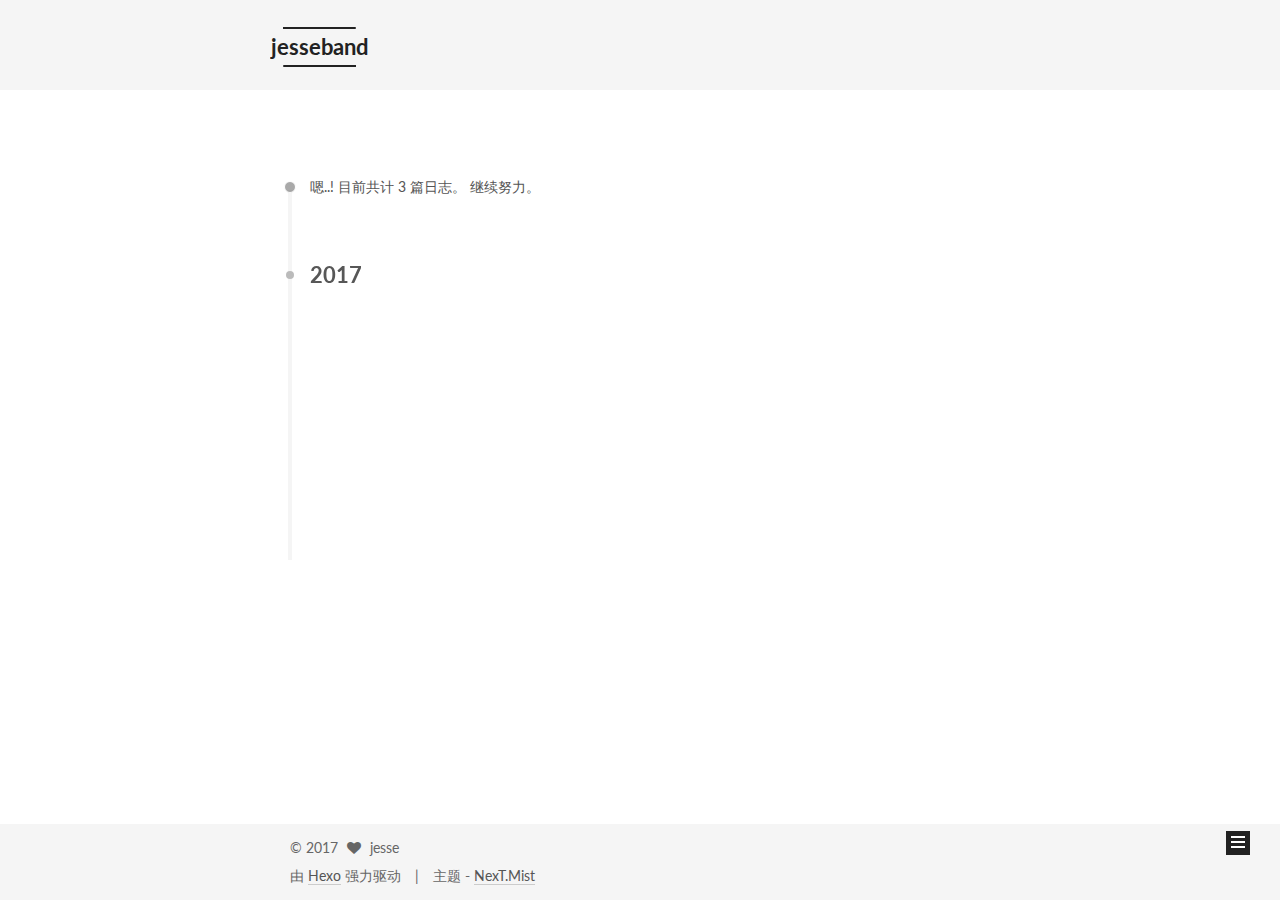
==== archives/index.html @ 7ae034bd "Site updated: 2017-05-15 15:50:14" ====
<!doctype html>



  


<html class="theme-next mist use-motion" lang="zh-Hans">
<head>
  <meta charset="UTF-8"/>
<meta http-equiv="X-UA-Compatible" content="IE=edge" />
<meta name="viewport" content="width=device-width, initial-scale=1, maximum-scale=1"/>



<meta http-equiv="Cache-Control" content="no-transform" />
<meta http-equiv="Cache-Control" content="no-siteapp" />















  
  
  <link href="/lib/fancybox/source/jquery.fancybox.css?v=2.1.5" rel="stylesheet" type="text/css" />




  
  
  
  

  
    
    
  

  

  

  

  

  
    
    
    <link href="//fonts.googleapis.com/css?family=Lato:300,300italic,400,400italic,700,700italic&subset=latin,latin-ext" rel="stylesheet" type="text/css">
  






<link href="/lib/font-awesome/css/font-awesome.min.css?v=4.6.2" rel="stylesheet" type="text/css" />

<link href="/css/main.css?v=5.1.0" rel="stylesheet" type="text/css" />


  <meta name="keywords" content="Hexo, NexT" />








  <link rel="shortcut icon" type="image/x-icon" href="/favicon.ico?v=5.1.0" />






<meta name="description" content="拥抱变化，come on!">
<meta property="og:type" content="website">
<meta property="og:title" content="jesseband">
<meta property="og:url" content="http://yoursite.com/archives/index.html">
<meta property="og:site_name" content="jesseband">
<meta property="og:description" content="拥抱变化，come on!">
<meta name="twitter:card" content="summary">
<meta name="twitter:title" content="jesseband">
<meta name="twitter:description" content="拥抱变化，come on!">



<script type="text/javascript" id="hexo.configurations">
  var NexT = window.NexT || {};
  var CONFIG = {
    root: '/',
    scheme: 'Mist',
    sidebar: {"position":"left","display":"post","offset":12,"offset_float":0,"b2t":false,"scrollpercent":false},
    fancybox: true,
    motion: true,
    duoshuo: {
      userId: '0',
      author: '博主'
    },
    algolia: {
      applicationID: '',
      apiKey: '',
      indexName: '',
      hits: {"per_page":10},
      labels: {"input_placeholder":"Search for Posts","hits_empty":"We didn't find any results for the search: ${query}","hits_stats":"${hits} results found in ${time} ms"}
    }
  };
</script>



  <link rel="canonical" href="http://yoursite.com/archives/"/>





  <title> 归档 | jesseband </title>
</head>

<body itemscope itemtype="http://schema.org/WebPage" lang="zh-Hans">

  














  
  
    
  

  <div class="container sidebar-position-left  page-archive  ">
    <div class="headband"></div>

    <header id="header" class="header" itemscope itemtype="http://schema.org/WPHeader">
      <div class="header-inner"><div class="site-brand-wrapper">
  <div class="site-meta ">
    

    <div class="custom-logo-site-title">
      <a href="/"  class="brand" rel="start">
        <span class="logo-line-before"><i></i></span>
        <span class="site-title">jesseband</span>
        <span class="logo-line-after"><i></i></span>
      </a>
    </div>
      
        <p class="site-subtitle">it is a blog home</p>
      
  </div>

  <div class="site-nav-toggle">
    <button>
      <span class="btn-bar"></span>
      <span class="btn-bar"></span>
      <span class="btn-bar"></span>
    </button>
  </div>
</div>

<nav class="site-nav">
  

  
    <ul id="menu" class="menu">
      
        
        <li class="menu-item menu-item-home">
          <a href="/" rel="section">
            
              <i class="menu-item-icon fa fa-fw fa-home"></i> <br />
            
            首页
          </a>
        </li>
      
        
        <li class="menu-item menu-item-archives">
          <a href="/archives" rel="section">
            
              <i class="menu-item-icon fa fa-fw fa-archive"></i> <br />
            
            归档
          </a>
        </li>
      
        
        <li class="menu-item menu-item-tags">
          <a href="/tags" rel="section">
            
              <i class="menu-item-icon fa fa-fw fa-tags"></i> <br />
            
            标签
          </a>
        </li>
      

      
    </ul>
  

  
</nav>



 </div>
    </header>

    <main id="main" class="main">
      <div class="main-inner">
        <div class="content-wrap">
          <div id="content" class="content">
            

  <section id="posts" class="posts-collapse">
    <span class="archive-move-on"></span>

    <span class="archive-page-counter">
      
      
      
        
      
      嗯..! 目前共计 3 篇日志。 继续努力。
    </span>

    

      
      
      

      
        
        <div class="collection-title">
          <h2 class="archive-year motion-element" id="archive-year-2017">2017</h2>
        </div>
      
      

      

  <article class="post post-type-normal" itemscope itemtype="http://schema.org/Article">
    <header class="post-header">

      <h1 class="post-title">
        
            <a class="post-title-link" href="/2017/05/11/文章标题/" itemprop="url">
              
                <span itemprop="name">文章标题</span>
              
            </a>
        
      </h1>

      <div class="post-meta">
        <time class="post-time" itemprop="dateCreated"
              datetime="2017-05-11T10:05:20+08:00"
              content="2017-05-11" >
          05-11
        </time>
      </div>

    </header>
  </article>



    

      
      
      

      
      

      

  <article class="post post-type-normal" itemscope itemtype="http://schema.org/Article">
    <header class="post-header">

      <h1 class="post-title">
        
            <a class="post-title-link" href="/2017/05/11/first/" itemprop="url">
              
                <span itemprop="name">first</span>
              
            </a>
        
      </h1>

      <div class="post-meta">
        <time class="post-time" itemprop="dateCreated"
              datetime="2017-05-11T10:01:49+08:00"
              content="2017-05-11" >
          05-11
        </time>
      </div>

    </header>
  </article>



    

      
      
      

      
      

      

  <article class="post post-type-normal" itemscope itemtype="http://schema.org/Article">
    <header class="post-header">

      <h1 class="post-title">
        
            <a class="post-title-link" href="/2017/05/11/hello-world/" itemprop="url">
              
                <span itemprop="name">Hello World</span>
              
            </a>
        
      </h1>

      <div class="post-meta">
        <time class="post-time" itemprop="dateCreated"
              datetime="2017-05-11T09:54:51+08:00"
              content="2017-05-11" >
          05-11
        </time>
      </div>

    </header>
  </article>



    

  </section>

  



          </div>
          


          

        </div>
        
          
  
  <div class="sidebar-toggle">
    <div class="sidebar-toggle-line-wrap">
      <span class="sidebar-toggle-line sidebar-toggle-line-first"></span>
      <span class="sidebar-toggle-line sidebar-toggle-line-middle"></span>
      <span class="sidebar-toggle-line sidebar-toggle-line-last"></span>
    </div>
  </div>

  <aside id="sidebar" class="sidebar">
    <div class="sidebar-inner">

      

      

      <section class="site-overview sidebar-panel sidebar-panel-active">
        <div class="site-author motion-element" itemprop="author" itemscope itemtype="http://schema.org/Person">
          <img class="site-author-image" itemprop="image"
               src="/images/avatar.gif"
               alt="jesse" />
          <p class="site-author-name" itemprop="name">jesse</p>
           
              <p class="site-description motion-element" itemprop="description">拥抱变化，come on!</p>
          
        </div>
        <nav class="site-state motion-element">

          
            <div class="site-state-item site-state-posts">
              <a href="/archives">
                <span class="site-state-item-count">3</span>
                <span class="site-state-item-name">日志</span>
              </a>
            </div>
          

          

          

        </nav>

        

        <div class="links-of-author motion-element">
          
        </div>

        
        

        
        

        


      </section>

      

      

    </div>
  </aside>


        
      </div>
    </main>

    <footer id="footer" class="footer">
      <div class="footer-inner">
        <div class="copyright" >
  
  &copy; 
  <span itemprop="copyrightYear">2017</span>
  <span class="with-love">
    <i class="fa fa-heart"></i>
  </span>
  <span class="author" itemprop="copyrightHolder">jesse</span>
</div>


<div class="powered-by">
  由 <a class="theme-link" href="https://hexo.io">Hexo</a> 强力驱动
</div>

<div class="theme-info">
  主题 -
  <a class="theme-link" href="https://github.com/iissnan/hexo-theme-next">
    NexT.Mist
  </a>
</div>


        

        
      </div>
    </footer>

    
      <div class="back-to-top">
        <i class="fa fa-arrow-up"></i>
        
      </div>
    

  </div>

  

<script type="text/javascript">
  if (Object.prototype.toString.call(window.Promise) !== '[object Function]') {
    window.Promise = null;
  }
</script>









  






  
  <script type="text/javascript" src="/lib/jquery/index.js?v=2.1.3"></script>

  
  <script type="text/javascript" src="/lib/fastclick/lib/fastclick.min.js?v=1.0.6"></script>

  
  <script type="text/javascript" src="/lib/jquery_lazyload/jquery.lazyload.js?v=1.9.7"></script>

  
  <script type="text/javascript" src="/lib/velocity/velocity.min.js?v=1.2.1"></script>

  
  <script type="text/javascript" src="/lib/velocity/velocity.ui.min.js?v=1.2.1"></script>

  
  <script type="text/javascript" src="/lib/fancybox/source/jquery.fancybox.pack.js?v=2.1.5"></script>


  


  <script type="text/javascript" src="/js/src/utils.js?v=5.1.0"></script>

  <script type="text/javascript" src="/js/src/motion.js?v=5.1.0"></script>



  
  

  
  
    <script type="text/javascript" id="motion.page.archive">
      $('.archive-year').velocity('transition.slideLeftIn');
    </script>
  


  


  <script type="text/javascript" src="/js/src/bootstrap.js?v=5.1.0"></script>



  


  




	





  





  





  






  





  

  

  

  

</body>
</html>
---- css/main.css ----
/* normalize.css v3.0.2 | MIT License | git.io/normalize */
html {
  font-family: sans-serif; /* 1 */
  -ms-text-size-adjust: 100%; /* 2 */
  -webkit-text-size-adjust: 100%; /* 2 */
}
body {
  margin: 0;
}
article,
aside,
details,
figcaption,
figure,
footer,
header,
hgroup,
main,
menu,
nav,
section,
summary {
  display: block;
}
audio,
canvas,
progress,
video {
  display: inline-block; /* 1 */
  vertical-align: baseline; /* 2 */
}
audio:not([controls]) {
  display: none;
  height: 0;
}
[hidden],
template {
  display: none;
}
a {
  background-color: transparent;
}
a:active,
a:hover {
  outline: 0;
}
abbr[title] {
  border-bottom: 1px dotted;
}
b,
strong {
  font-weight: bold;
}
dfn {
  font-style: italic;
}
h1 {
  font-size: 2em;
  margin: 0.67em 0;
}
mark {
  background: #ff0;
  color: #000;
}
small {
  font-size: 80%;
}
sub,
sup {
  font-size: 75%;
  line-height: 0;
  position: relative;
  vertical-align: baseline;
}
sup {
  top: -0.5em;
}
sub {
  bottom: -0.25em;
}
img {
  border: 0;
}
svg:not(:root) {
  overflow: hidden;
}
figure {
  margin: 1em 40px;
}
hr {
  -moz-box-sizing: content-box;
  box-sizing: content-box;
  height: 0;
}
pre {
  overflow: auto;
}
code,
kbd,
pre,
samp {
  font-family: monospace, monospace;
  font-size: 1em;
}
button,
input,
optgroup,
select,
textarea {
  color: inherit; /* 1 */
  font: inherit; /* 2 */
  margin: 0; /* 3 */
}
button {
  overflow: visible;
}
button,
select {
  text-transform: none;
}
button,
html input[type="button"],
input[type="reset"],
input[type="submit"] {
  -webkit-appearance: button; /* 2 */
  cursor: pointer; /* 3 */
}
button[disabled],
html input[disabled] {
  cursor: default;
}
button::-moz-focus-inner,
input::-moz-focus-inner {
  border: 0;
  padding: 0;
}
input {
  line-height: normal;
}
input[type="checkbox"],
input[type="radio"] {
  box-sizing: border-box; /* 1 */
  padding: 0; /* 2 */
}
input[type="number"]::-webkit-inner-spin-button,
input[type="number"]::-webkit-outer-spin-button {
  height: auto;
}
input[type="search"] {
  -webkit-appearance: textfield; /* 1 */
  -moz-box-sizing: content-box;
  -webkit-box-sizing: content-box; /* 2 */
  box-sizing: content-box;
}
input[type="search"]::-webkit-search-cancel-button,
input[type="search"]::-webkit-search-decoration {
  -webkit-appearance: none;
}
fieldset {
  border: 1px solid #c0c0c0;
  margin: 0 2px;
  padding: 0.35em 0.625em 0.75em;
}
legend {
  border: 0; /* 1 */
  padding: 0; /* 2 */
}
textarea {
  overflow: auto;
}
optgroup {
  font-weight: bold;
}
table {
  border-collapse: collapse;
  border-spacing: 0;
}
td,
th {
  padding: 0;
}
::selection {
  background: #262a30;
  color: #fff;
}
body {
  position: relative;
  font-family: 'Lato', "PingFang SC", "Microsoft YaHei", sans-serif;
  font-size: 14px;
  line-height: 2;
  color: #555;
  background: #fff;
}
@media (max-width: 767px) {
  body {
    padding-right: 0 !important;
  }
}
@media (min-width: 768px) and (max-width: 991px) {
  body {
    padding-right: 0 !important;
  }
}
@media (min-width: 1600px) {
  body {
    font-size: 16px;
  }
}
h1,
h2,
h3,
h4,
h5,
h6 {
  margin: 0;
  padding: 0;
  font-weight: bold;
  line-height: 1.5;
  font-family: 'Lato', "PingFang SC", "Microsoft YaHei", sans-serif;
}
h2,
h3,
h4,
h5,
h6 {
  margin: 20px 0 15px;
}
h1 {
  font-size: 24px;
}
@media (max-width: 767px) {
  h1 {
    font-size: 20px;
  }
}
h2 {
  font-size: 22px;
}
@media (max-width: 767px) {
  h2 {
    font-size: 18px;
  }
}
h3 {
  font-size: 20px;
}
@media (max-width: 767px) {
  h3 {
    font-size: 16px;
  }
}
h4 {
  font-size: 18px;
}
@media (max-width: 767px) {
  h4 {
    font-size: 14px;
  }
}
h5 {
  font-size: 16px;
}
@media (max-width: 767px) {
  h5 {
    font-size: 12px;
  }
}
h6 {
  font-size: 14px;
}
@media (max-width: 767px) {
  h6 {
    font-size: 10px;
  }
}
p {
  margin: 0 0 25px 0;
}
a {
  color: #555;
  text-decoration: none;
  border-bottom: 1px solid #999;
  word-wrap: break-word;
}
a:hover {
  color: #222;
  border-bottom-color: #222;
}
blockquote {
  margin: 0;
  padding: 0;
}
img {
  display: block;
  margin: auto;
  max-width: 100%;
  height: auto;
}
hr {
  margin: 40px 0;
  height: 3px;
  border: none;
  background-color: #ddd;
  background-image: repeating-linear-gradient(-45deg, #fff, #fff 4px, transparent 4px, transparent 8px);
}
blockquote {
  padding: 0 15px;
  color: #666;
  border-left: 4px solid #ddd;
}
blockquote cite::before {
  content: "-";
  padding: 0 5px;
}
dt {
  font-weight: 700;
}
dd {
  margin: 0;
  padding: 0;
}
.text-left {
  text-align: left;
}
.text-center {
  text-align: center;
}
.text-right {
  text-align: right;
}
.text-justify {
  text-align: justify;
}
.text-nowrap {
  white-space: nowrap;
}
.text-lowercase {
  text-transform: lowercase;
}
.text-uppercase {
  text-transform: uppercase;
}
.text-capitalize {
  text-transform: capitalize;
}
.center-block {
  display: block;
  margin-left: auto;
  margin-right: auto;
}
.clearfix:before,
.clearfix:after {
  content: " ";
  display: table;
}
.clearfix:after {
  clear: both;
}
.pullquote {
  width: 45%;
}
.pullquote.left {
  float: left;
  margin-left: 5px;
  margin-right: 10px;
}
.pullquote.right {
  float: right;
  margin-left: 10px;
  margin-right: 5px;
}
.affix.affix.affix {
  position: fixed;
}
.translation {
  margin-top: -20px;
  font-size: 14px;
  color: #999;
}
.scrollbar-measure {
  width: 100px;
  height: 100px;
  overflow: scroll;
  position: absolute;
  top: -9999px;
}
.use-motion .motion-element {
  opacity: 0;
}
table {
  margin: 20px 0;
  width: 100%;
  border-collapse: collapse;
  border-spacing: 0;
  border: 1px solid #ddd;
  font-size: 14px;
  table-layout: fixed;
  word-wrap: break-all;
}
table>tbody>tr:nth-of-type(odd) {
  background-color: #f9f9f9;
}
table>tbody>tr:hover {
  background-color: #f5f5f5;
}
caption,
th,
td {
  padding: 8px;
  text-align: left;
  vertical-align: middle;
  font-weight: normal;
}
th,
td {
  border-bottom: 3px solid #ddd;
  border-right: 1px solid #eee;
}
th {
  padding-bottom: 10px;
  font-weight: 700;
}
td {
  border-bottom-width: 1px;
}
html,
body {
  height: 100%;
}
.container {
  position: relative;
  min-height: 100%;
}
.header-inner {
  margin: 0 auto;
  padding: 100px 0 70px;
  width: 700px;
}
@media (min-width: 1600px) {
  .container .header-inner {
    width: 900px;
  }
}
.main {
  padding-bottom: 150px;
}
.main-inner {
  margin: 0 auto;
  width: 700px;
}
@media (min-width: 1600px) {
  .container .main-inner {
    width: 900px;
  }
}
.footer {
  position: absolute;
  left: 0;
  bottom: 0;
  width: 100%;
  min-height: 50px;
}
.footer-inner {
  box-sizing: border-box;
  margin: 20px auto;
  width: 700px;
}
@media (min-width: 1600px) {
  .container .footer-inner {
    width: 900px;
  }
}
pre,
.highlight {
  overflow: auto;
  margin: 20px 0;
  padding: 0;
  font-size: 13px;
  color: #4d4d4c;
  background: #f7f7f7;
  line-height: 1.6;
}
pre,
code {
  font-family: consolas, Menlo, "PingFang SC", "Microsoft YaHei", monospace;
}
code {
  padding: 2px 4px;
  word-wrap: break-word;
  color: #555;
  background: #eee;
  border-radius: 3px;
  font-size: 13px;
}
pre code {
  padding: 0;
  color: #4d4d4c;
  background: none;
  text-shadow: none;
}
.highlight {
  border-radius: 1px;
}
.highlight pre {
  border: none;
  margin: 0;
  padding: 10px 0;
}
.highlight table {
  margin: 0;
  width: auto;
  border: none;
}
.highlight td {
  border: none;
  padding: 0;
}
.highlight figcaption {
  font-size: 1em;
  color: #4d4d4c;
  line-height: 1em;
  margin-bottom: 1em;
}
.highlight figcaption:before,
.highlight figcaption:after {
  content: " ";
  display: table;
}
.highlight figcaption:after {
  clear: both;
}
.highlight figcaption a {
  float: right;
  color: #4d4d4c;
}
.highlight figcaption a:hover {
  border-bottom-color: #4d4d4c;
}
.highlight .gutter pre {
  padding-left: 10px;
  padding-right: 10px;
  color: #869194;
  text-align: right;
  background-color: #eff2f3;
}
.highlight .code pre {
  padding-left: 10px;
  padding-right: 10px;
  background-color: #f7f7f7;
}
.highlight .line {
  height: 20px;
}
.gutter {
  -webkit-user-select: none;
  -moz-user-select: none;
  -ms-user-select: none;
  user-select: none;
}
.gist table {
  width: auto;
}
.gist table td {
  border: none;
}
pre .deletion {
  background: #fdd;
}
pre .addition {
  background: #dfd;
}
pre .meta {
  color: #8959a8;
}
pre .comment {
  color: #8e908c;
}
pre .variable,
pre .attribute,
pre .tag,
pre .regexp,
pre .ruby .constant,
pre .xml .tag .title,
pre .xml .pi,
pre .xml .doctype,
pre .html .doctype,
pre .css .id,
pre .css .class,
pre .css .pseudo {
  color: #c82829;
}
pre .number,
pre .preprocessor,
pre .built_in,
pre .literal,
pre .params,
pre .constant,
pre .command {
  color: #f5871f;
}
pre .ruby .class .title,
pre .css .rules .attribute,
pre .string,
pre .value,
pre .inheritance,
pre .header,
pre .ruby .symbol,
pre .xml .cdata,
pre .special,
pre .number,
pre .formula {
  color: #718c00;
}
pre .title,
pre .css .hexcolor {
  color: #3e999f;
}
pre .function,
pre .python .decorator,
pre .python .title,
pre .ruby .function .title,
pre .ruby .title .keyword,
pre .perl .sub,
pre .javascript .title,
pre .coffeescript .title {
  color: #4271ae;
}
pre .keyword,
pre .javascript .function {
  color: #8959a8;
}
.full-image.full-image.full-image {
  border: none;
  max-width: 100%;
  width: auto;
  margin: 20px auto;
}
@media (min-width: 992px) {
  .full-image.full-image.full-image {
    max-width: none;
    width: 110%;
    margin: 25px -5%;
  }
}
.blockquote-center,
.page-home .post-type-quote blockquote,
.page-post-detail .post-type-quote blockquote {
  position: relative;
  margin: 40px 0;
  padding: 0;
  border-left: none;
  text-align: center;
}
.blockquote-center::before,
.page-home .post-type-quote blockquote::before,
.page-post-detail .post-type-quote blockquote::before,
.blockquote-center::after,
.page-home .post-type-quote blockquote::after,
.page-post-detail .post-type-quote blockquote::after {
  position: absolute;
  content: ' ';
  display: block;
  width: 100%;
  height: 24px;
  opacity: 0.2;
  background-repeat: no-repeat;
  background-position: 0 -6px;
  background-size: 22px 22px;
}
.blockquote-center::before,
.page-home .post-type-quote blockquote::before,
.page-post-detail .post-type-quote blockquote::before {
  top: -20px;
  background-image: url("../images/quote-l.svg");
  border-top: 1px solid #ccc;
}
.blockquote-center::after,
.page-home .post-type-quote blockquote::after,
.page-post-detail .post-type-quote blockquote::after {
  bottom: -20px;
  background-image: url("../images/quote-r.svg");
  border-bottom: 1px solid #ccc;
  background-position: 100% 8px;
}
.blockquote-center p,
.page-home .post-type-quote blockquote p,
.page-post-detail .post-type-quote blockquote p,
.blockquote-center div,
.page-home .post-type-quote blockquote div,
.page-post-detail .post-type-quote blockquote div {
  text-align: center;
}
.post .post-body .group-picture img {
  box-sizing: border-box;
  padding: 0 3px;
  border: none;
}
.post .group-picture-row {
  overflow: hidden;
  margin-top: 6px;
}
.post .group-picture-row:first-child {
  margin-top: 0;
}
.post .group-picture-column {
  float: left;
}
.page-post-detail .post-body .group-picture-column {
  float: none;
  margin-top: 10px;
  width: auto !important;
}
.page-post-detail .post-body .group-picture-column img {
  margin: 0 auto;
}
.page-archive .group-picture-container {
  overflow: hidden;
}
.page-archive .group-picture-row {
  float: left;
}
.page-archive .group-picture-row:first-child {
  margin-top: 6px;
}
.page-archive .group-picture-column {
  max-width: 150px;
  max-height: 150px;
}
.note {
  padding: 20px;
  margin: 20px 0;
  border: 1px solid #eee;
  border-left-width: 5px;
  border-radius: 3px;
}
.note h2,
.note h3,
.note h4,
.note h5,
.note h6 {
  margin-top: 0;
  margin-bottom: 5px;
}
.note p:last-child {
  margin-bottom: 0;
}
.note code {
  border-radius: 3px;
}
.note+.note {
  margin-top: -5px;
}
.default {
  border-left-color: #777;
}
.default h2,
.default h3,
.default h4,
.default h5,
.default h6 {
  color: #777;
}
.primary {
  border-left-color: #428bca;
}
.primary h2,
.primary h3,
.primary h4,
.primary h5,
.primary h6 {
  color: #428bca;
}
.success {
  border-left-color: #5cb85c;
}
.success h2,
.success h3,
.success h4,
.success h5,
.success h6 {
  color: #5cb85c;
}
.danger {
  border-left-color: #d9534f;
}
.danger h2,
.danger h3,
.danger h4,
.danger h5,
.danger h6 {
  color: #d9534f;
}
.warning {
  border-left-color: #f0ad4e;
}
.warning h2,
.warning h3,
.warning h4,
.warning h5,
.warning h6 {
  color: #f0ad4e;
}
.info {
  border-left-color: #5bc0de;
}
.info h2,
.info h3,
.info h4,
.info h5,
.info h6 {
  color: #5bc0de;
}
.btn {
  display: inline-block;
  padding: 0 20px;
  font-size: 14px;
  color: #fff;
  background: #222;
  border: 2px solid #222;
  text-decoration: none;
  border-radius: 0;
  transition-property: background-color;
  transition-duration: 0.2s;
  transition-timing-function: ease-in-out;
  transition-delay: 0s;
}
.btn:hover,
.post-button .btn:hover {
  border-color: #222;
  color: #222;
  background: #fff;
}
.btn-bar {
  display: block;
  width: 22px;
  height: 2px;
  background: #555;
  border-radius: 1px;
}
.btn-bar+.btn-bar {
  margin-top: 4px;
}
.pagination {
  margin: 120px 0 40px;
  text-align: center;
  border-top: 1px solid #eee;
}
.page-number-basic,
.pagination .prev,
.pagination .next,
.pagination .page-number,
.pagination .space {
  display: inline-block;
  position: relative;
  top: -1px;
  margin: 0 10px;
  padding: 0 10px;
  line-height: 30px;
}
@media (max-width: 767px) {
  .page-number-basic,
  .pagination .prev,
  .pagination .next,
  .pagination .page-number,
  .pagination .space {
    margin: 0 5px;
  }
}
.pagination .prev,
.pagination .next,
.pagination .page-number {
  border-bottom: 0;
  border-top: 1px solid #eee;
  transition-property: border-color;
  transition-duration: 0.2s;
  transition-timing-function: ease-in-out;
  transition-delay: 0s;
}
.pagination .prev:hover,
.pagination .next:hover,
.pagination .page-number:hover {
  border-top-color: #222;
}
.pagination .space {
  padding: 0;
  margin: 0;
}
.pagination .prev {
  margin-left: 0;
}
.pagination .next {
  margin-right: 0;
}
.pagination .page-number.current {
  color: #fff;
  background: #ccc;
  border-top-color: #ccc;
}
@media (max-width: 767px) {
  .pagination {
    border-top: none;
  }
  .pagination .prev,
  .pagination .next,
  .pagination .page-number {
    margin-bottom: 10px;
    border-top: 0;
    border-bottom: 1px solid #eee;
  }
  .pagination .prev:hover,
  .pagination .next:hover,
  .pagination .page-number:hover {
    border-bottom-color: #222;
  }
}
.comments {
  margin: 60px 20px 0;
}
.tag-cloud {
  text-align: center;
}
.tag-cloud a {
  display: inline-block;
  margin: 10px;
}
.back-to-top {
  box-sizing: border-box;
  position: fixed;
  bottom: -100px;
  right: 30px;
  z-index: 1050;
  padding: 0 6px;
  width: 24px;
  background: #222;
  font-size: 12px;
  opacity: 1;
  color: #fff;
  cursor: pointer;
  text-align: center;
  -webkit-transform: translateZ(0);
  transition-property: bottom;
  transition-duration: 0.2s;
  transition-timing-function: ease-in-out;
  transition-delay: 0s;
}
@media (max-width: 767px) {
  .back-to-top {
    display: none;
  }
}
@media (min-width: 768px) and (max-width: 991px) {
  .back-to-top {
    display: none;
  }
}
.back-to-top.back-to-top-on {
  bottom: 19px;
}
.header {
  background: #fff;
}
.header-inner {
  position: relative;
}
.headband {
  height: 3px;
  background: #222;
}
.site-meta {
  margin: 0;
  text-align: left;
}
@media (max-width: 767px) {
  .site-meta {
    text-align: center;
  }
}
.brand {
  position: relative;
  display: inline-block;
  padding: 0 40px;
  color: #222;
  background: #222;
  border-bottom: none;
}
.brand:hover {
  color: #222;
}
.logo {
  display: inline-block;
  margin-right: 5px;
  line-height: 36px;
  vertical-align: top;
}
.site-title {
  display: inline-block;
  vertical-align: top;
  line-height: 36px;
  font-size: 20px;
  font-weight: normal;
  font-family: 'Lato', "PingFang SC", "Microsoft YaHei", sans-serif;
}
.site-subtitle {
  margin-top: 10px;
  font-size: 13px;
  color: #999;
}
.use-motion .brand {
  opacity: 0;
}
.use-motion .logo,
.use-motion .site-title,
.use-motion .site-subtitle {
  opacity: 0;
  position: relative;
  top: -10px;
}
.site-nav-toggle {
  display: none;
  position: absolute;
  top: 10px;
  left: 10px;
}
@media (max-width: 767px) {
  .site-nav-toggle {
    display: block;
  }
}
.site-nav-toggle button {
  margin-top: 2px;
  padding: 9px 10px;
  background: transparent;
  border: none;
}
@media (max-width: 767px) {
  .site-nav {
    display: none;
    margin: 0 -10px;
    padding: 0 10px;
    clear: both;
    border-top: 1px solid #ddd;
  }
}
@media (min-width: 768px) and (max-width: 991px) {
  .site-nav {
    display: block !important;
  }
}
@media (min-width: 992px) {
  .site-nav {
    display: block !important;
  }
}
.menu {
  margin-top: 20px;
  padding-left: 0;
  text-align: center;
}
.menu .menu-item {
  display: inline-block;
  margin: 0 10px;
  list-style: none;
}
@media screen and (max-width: 767px) {
  .menu .menu-item {
    margin-top: 10px;
  }
}
.menu .menu-item a {
  display: block;
  font-size: 13px;
  line-height: inherit;
  border-bottom: 1px solid transparent;
  transition-property: border-color;
  transition-duration: 0.2s;
  transition-timing-function: ease-in-out;
  transition-delay: 0s;
}
.menu .menu-item a:hover {
  border-bottom-color: #222;
}
.menu .menu-item .fa {
  margin-right: 5px;
}
.use-motion .menu-item {
  opacity: 0;
}
.post-body {
  font-family: 'Lato', "PingFang SC", "Microsoft YaHei", sans-serif;
}
@media (max-width: 767px) {
  .post-body {
    word-break: break-word;
  }
}
.post-body .fancybox img {
  display: block !important;
  margin: 0 auto;
  cursor: pointer;
  cursor: zoom-in;
  cursor: -webkit-zoom-in;
}
.post-body .image-caption,
.post-body .figure .caption {
  margin: 10px auto 15px;
  text-align: center;
  font-size: 14px;
  color: #999;
  font-weight: bold;
  line-height: 1;
}
.post-sticky-flag {
  display: inline-block;
  font-size: 16px;
  -ms-transform: rotate(30deg);
  -webkit-transform: rotate(30deg);
  -moz-transform: rotate(30deg);
  -ms-transform: rotate(30deg);
  -o-transform: rotate(30deg);
  transform: rotate(30deg);
}
.posts-expand {
  padding-top: 40px;
}
@media (max-width: 767px) {
  .posts-expand {
    margin: 0 20px;
  }
  .post-body pre,
  .post-body .highlight {
    padding: 10px;
  }
  .post-body pre .gutter pre,
  .post-body .highlight .gutter pre {
    padding-right: 10px;
  }
}
@media (min-width: 992px) {
  .posts-expand .post-body {
    text-align: justify;
  }
}
.posts-expand .post-body h2,
.posts-expand .post-body h3,
.posts-expand .post-body h4,
.posts-expand .post-body h5,
.posts-expand .post-body h6 {
  padding-top: 10px;
}
.posts-expand .post-body h2 .header-anchor,
.posts-expand .post-body h3 .header-anchor,
.posts-expand .post-body h4 .header-anchor,
.posts-expand .post-body h5 .header-anchor,
.posts-expand .post-body h6 .header-anchor {
  float: right;
  margin-left: 10px;
  color: #ccc;
  border-bottom-style: none;
  visibility: hidden;
}
.posts-expand .post-body h2 .header-anchor:hover,
.posts-expand .post-body h3 .header-anchor:hover,
.posts-expand .post-body h4 .header-anchor:hover,
.posts-expand .post-body h5 .header-anchor:hover,
.posts-expand .post-body h6 .header-anchor:hover {
  color: inherit;
}
.posts-expand .post-body h2:hover .header-anchor,
.posts-expand .post-body h3:hover .header-anchor,
.posts-expand .post-body h4:hover .header-anchor,
.posts-expand .post-body h5:hover .header-anchor,
.posts-expand .post-body h6:hover .header-anchor {
  visibility: visible;
}
.posts-expand .post-body ul li {
  list-style: circle;
}
.posts-expand .post-body img {
  box-sizing: border-box;
  margin: auto;
  padding: 3px;
  border: 1px solid #ddd;
}
.posts-expand .fancybox img {
  margin: 0 auto;
}
@media (max-width: 767px) {
  .posts-collapse {
    margin: 0 20px;
  }
  .posts-collapse .post-title,
  .posts-collapse .post-meta {
    display: block;
    width: auto;
    text-align: left;
  }
}
.posts-collapse {
  position: relative;
  z-index: 1010;
  margin-left: 0;
}
.posts-collapse::after {
  content: " ";
  position: absolute;
  top: 20px;
  left: 0;
  margin-left: -2px;
  width: 4px;
  height: 100%;
  background: #f5f5f5;
  z-index: -1;
}
@media (max-width: 767px) {
  .posts-collapse {
    margin: 0 20px;
  }
}
.posts-collapse .collection-title {
  position: relative;
  margin: 60px 0;
}
.posts-collapse .collection-title h2 {
  margin-left: 20px;
}
.posts-collapse .collection-title small {
  color: #bbb;
}
.posts-collapse .collection-title::before {
  content: " ";
  position: absolute;
  left: 0;
  top: 50%;
  margin-left: -4px;
  margin-top: -4px;
  width: 8px;
  height: 8px;
  background: #bbb;
  border-radius: 50%;
}
.posts-collapse .post {
  margin: 30px 0;
}
.posts-collapse .post-header {
  position: relative;
  transition-duration: 0.2s;
  transition-timing-function: ease-in-out;
  transition-delay: 0s;
  transition-property: border;
  border-bottom: 1px dashed #ccc;
}
.posts-collapse .post-header::before {
  content: " ";
  position: absolute;
  left: 0;
  top: 12px;
  width: 6px;
  height: 6px;
  margin-left: -4px;
  background: #bbb;
  border-radius: 50%;
  border: 1px solid #fff;
  transition-duration: 0.2s;
  transition-timing-function: ease-in-out;
  transition-delay: 0s;
  transition-property: background;
}
.posts-collapse .post-header:hover {
  border-bottom-color: #666;
}
.posts-collapse .post-header:hover::before {
  background: #222;
}
.posts-collapse .post-meta {
  position: absolute;
  font-size: 12px;
  left: 20px;
  top: 5px;
}
.posts-collapse .post-comments-count {
  display: none;
}
.posts-collapse .post-title {
  margin-left: 60px;
  font-size: 16px;
  font-weight: normal;
  line-height: inherit;
}
.posts-collapse .post-title::after {
  margin-left: 3px;
  opacity: 0.6;
}
.posts-collapse .post-title a {
  color: #666;
  border-bottom: none;
}
.page-home .post-type-quote .post-header,
.page-post-detail .post-type-quote .post-header,
.page-home .post-type-quote .post-tags,
.page-post-detail .post-type-quote .post-tags {
  display: none;
}
.posts-expand .post-title {
  font-size: 26px;
  text-align: center;
  word-break: break-word;
  font-weight: 400;
}
@media (max-width: 767px) {
  .posts-expand .post-title {
    font-size: 22px;
  }
}
.posts-expand .post-title-link {
  display: inline-block;
  position: relative;
  color: #555;
  border-bottom: none;
  line-height: 1.2;
  vertical-align: top;
}
.posts-expand .post-title-link::before {
  content: "";
  position: absolute;
  width: 100%;
  height: 2px;
  bottom: 0;
  left: 0;
  background-color: #000;
  visibility: hidden;
  -webkit-transform: scaleX(0);
  -moz-transform: scaleX(0);
  -ms-transform: scaleX(0);
  -o-transform: scaleX(0);
  transform: scaleX(0);
  transition-duration: 0.2s;
  transition-timing-function: ease-in-out;
  transition-delay: 0s;
}
.posts-expand .post-title-link:hover::before {
  visibility: visible;
  -webkit-transform: scaleX(1);
  -moz-transform: scaleX(1);
  -ms-transform: scaleX(1);
  -o-transform: scaleX(1);
  transform: scaleX(1);
}
.posts-expand .post-title-link .fa {
  font-size: 16px;
}
.posts-expand .post-meta {
  margin: 3px 0 60px 0;
  color: #999;
  font-family: 'Lato', "PingFang SC", "Microsoft YaHei", sans-serif;
  font-size: 12px;
  text-align: center;
}
.posts-expand .post-meta .post-category-list {
  display: inline-block;
  margin: 0;
  padding: 3px;
}
.posts-expand .post-meta .post-category-list-link {
  color: #999;
}
.posts-expand .post-meta .post-description {
  font-size: 14px;
  margin-top: 2px;
}
.post-meta-divider {
  margin: 0 0.5em;
}
.post-meta-item-icon {
  margin-right: 3px;
}
@media (min-width: 768px) and (max-width: 991px) {
  .post-meta-item-icon {
    display: inline-block;
  }
}
@media (max-width: 767px) {
  .post-meta-item-icon {
    display: inline-block;
  }
}
@media (min-width: 768px) and (max-width: 991px) {
  .post-meta-item-text {
    display: none;
  }
}
@media (max-width: 767px) {
  .post-meta-item-text {
    display: none;
  }
}
@media (max-width: 767px) {
  .posts-expand .post-comments-count {
    display: none;
  }
}
.social-like {
  font-size: 14px;
  height: 20px;
  text-align: center;
  border-top: 1px solid #eee;
  padding-top: 9px;
  margin-top: 45px;
  display: flex;
  justify-content: center;
}
.vk_like {
  width: 85px;
  height: 21px;
  padding-top: 7px;
  align-self: center;
}
.fb_like {
  height: 30px;
  align-self: center;
}
.post-button {
  margin-top: 50px;
}
.post-button .btn {
  color: #555;
  font-size: 14px;
  background: transparent;
  border-radius: 0;
  line-height: 2;
  margin: 0 4px 8px 4px;
}
.post-button .fa-fw {
  width: 1.285714285714286em;
  text-align: left;
}
.posts-expand .post-tags {
  margin-top: 40px;
  text-align: center;
}
.posts-expand .post-tags a {
  display: inline-block;
  margin-right: 10px;
  font-size: 13px;
}
.post-nav {
  display: table;
  margin-top: 15px;
  width: 100%;
  border-top: 1px solid #eee;
}
.post-nav-divider {
  display: table-cell;
  width: 10%;
}
.post-nav-item {
  display: table-cell;
  padding: 10px 0 0 0;
  width: 45%;
  vertical-align: top;
}
.post-nav-item a {
  position: relative;
  display: block;
  line-height: 25px;
  font-size: 14px;
  color: #555;
  border-bottom: none;
}
.post-nav-item a:hover {
  color: #222;
  border-bottom: none;
}
.post-nav-item a:active {
  top: 2px;
}
.post-nav-item .fa {
  position: absolute;
  top: 8px;
  left: 0;
  font-size: 12px;
}
.post-nav-next a {
  padding-left: 15px;
}
.post-nav-prev {
  text-align: right;
}
.post-nav-prev a {
  padding-right: 15px;
}
.post-nav-prev .fa {
  right: 0;
  left: auto;
}
.posts-expand .post-eof {
  display: block;
  margin: 80px auto 60px;
  width: 8%;
  height: 1px;
  background: #ccc;
  text-align: center;
}
.post:last-child .post-eof.post-eof.post-eof {
  display: none;
}
.post-gallery {
  display: table;
  table-layout: fixed;
  width: 100%;
  border-collapse: separate;
}
.post-gallery-row {
  display: table-row;
}
.post-gallery .post-gallery-img {
  display: table-cell;
  text-align: center;
  vertical-align: middle;
  border: none;
}
.post-gallery .post-gallery-img img {
  max-width: 100%;
  max-height: 100%;
  border: none;
}
.fancybox-close,
.fancybox-close:hover {
  border: none;
}
.sidebar {
  position: fixed;
  right: 0;
  top: 0;
  bottom: 0;
  width: 0;
  z-index: 1040;
  box-shadow: inset 0 2px 6px #000;
  background: #222;
  -webkit-transform: translateZ(0);
}
.sidebar a {
  color: #999;
  border-bottom-color: #555;
}
.sidebar a:hover {
  color: #eee;
}
@media (min-width: 768px) and (max-width: 991px) {
  .sidebar {
    display: none !important;
  }
}
@media (max-width: 767px) {
  .sidebar {
    display: none !important;
  }
}
.sidebar-inner {
  position: relative;
  padding: 20px 10px;
  color: #999;
  text-align: center;
}
.sidebar-toggle {
  position: fixed;
  right: 30px;
  bottom: 45px;
  width: 14px;
  height: 14px;
  padding: 5px;
  background: #222;
  line-height: 0;
  z-index: 1050;
  cursor: pointer;
  -webkit-transform: translateZ(0);
}
@media (min-width: 768px) and (max-width: 991px) {
  .sidebar-toggle {
    display: none;
  }
}
@media (max-width: 767px) {
  .sidebar-toggle {
    display: none;
  }
}
.sidebar-toggle-line {
  position: relative;
  display: inline-block;
  vertical-align: top;
  height: 2px;
  width: 100%;
  background: #fff;
  margin-top: 3px;
}
.sidebar-toggle-line:first-child {
  margin-top: 0;
}
.site-author-image {
  display: block;
  margin: 0 auto;
  padding: 2px;
  max-width: 96px;
  height: auto;
  border: 2px solid #333;
}
.site-author-name {
  margin: 5px 0 0;
  text-align: center;
  color: #f5f5f5;
  font-weight: normal;
}
.site-description {
  margin-top: 5px;
  text-align: center;
  font-size: 14px;
  color: #999;
}
.site-state {
  overflow: hidden;
  line-height: 1.4;
  white-space: nowrap;
  text-align: center;
}
.site-state-item {
  display: inline-block;
  padding: 0 15px;
  border-left: 1px solid #333;
}
.site-state-item:first-child {
  border-left: none;
}
.site-state-item a {
  border-bottom: none;
}
.site-state-item-count {
  display: block;
  text-align: center;
  color: inherit;
  font-weight: 600;
  font-size: 18px;
}
.site-state-item-name {
  font-size: 13px;
  color: inherit;
}
.feed-link {
  margin-top: 20px;
}
.feed-link a {
  display: inline-block;
  padding: 0 15px;
  color: #fc6423;
  border: 1px solid #fc6423;
  border-radius: 4px;
}
.feed-link a i {
  color: #fc6423;
  font-size: 14px;
}
.feed-link a:hover {
  color: #fff;
  background: #fc6423;
}
.feed-link a:hover i {
  color: #fff;
}
.links-of-author {
  margin-top: 20px;
}
.links-of-author a {
  display: inline-block;
  vertical-align: middle;
  margin-right: 10px;
  margin-bottom: 10px;
  border-bottom-color: #555;
  font-size: 13px;
}
.links-of-author a:before {
  display: inline-block;
  vertical-align: middle;
  margin-right: 3px;
  content: " ";
  width: 4px;
  height: 4px;
  border-radius: 50%;
  background: #1a711d;
}
.links-of-blogroll {
  font-size: 13px;
}
.links-of-blogroll-title {
  margin-top: 20px;
  font-size: 14px;
  font-weight: 600;
}
.links-of-blogroll-list {
  margin: 0;
  padding: 0;
  list-style: none;
}
.links-of-blogroll-item {
  padding: 2px 10px;
}
.sidebar-nav {
  margin: 0 0 20px;
  padding-left: 0;
}
.sidebar-nav li {
  display: inline-block;
  cursor: pointer;
  border-bottom: 1px solid transparent;
  font-size: 14px;
  color: #555;
}
.sidebar-nav li:hover {
  color: #f5f5f5;
}
.page-post-detail .sidebar-nav-toc {
  padding: 0 5px;
}
.page-post-detail .sidebar-nav-overview {
  margin-left: 10px;
}
.sidebar-nav .sidebar-nav-active {
  color: #87daff;
  border-bottom-color: #87daff;
}
.sidebar-nav .sidebar-nav-active:hover {
  color: #87daff;
}
.sidebar-panel {
  display: none;
}
.sidebar-panel-active {
  display: block;
}
.post-toc-empty {
  font-size: 14px;
  color: #666;
}
.post-toc-wrap {
  overflow: hidden;
}
.post-toc {
  overflow: auto;
}
.post-toc ol {
  margin: 0;
  padding: 0 2px 5px 10px;
  text-align: left;
  list-style: none;
  font-size: 14px;
}
.post-toc ol > ol {
  padding-left: 0;
}
.post-toc ol a {
  transition-duration: 0.2s;
  transition-timing-function: ease-in-out;
  transition-delay: 0s;
  transition-property: all;
  color: #999;
  border-bottom-color: #555;
}
.post-toc ol a:hover {
  color: #ccc;
  border-bottom-color: #ccc;
}
.post-toc .nav-item {
  overflow: hidden;
  text-overflow: ellipsis;
  white-space: nowrap;
  line-height: 1.8;
}
.post-toc .nav .nav-child {
  display: none;
}
.post-toc .nav .active > .nav-child {
  display: block;
}
.post-toc .nav .active-current > .nav-child {
  display: block;
}
.post-toc .nav .active-current > .nav-child > .nav-item {
  display: block;
}
.post-toc .nav .active > a {
  color: #87daff;
  border-bottom-color: #87daff;
}
.post-toc .nav .active-current > a {
  color: #87daff;
}
.post-toc .nav .active-current > a:hover {
  color: #87daff;
}
.footer {
  font-size: 14px;
  color: #999;
}
.footer img {
  border: none;
}
.footer-inner {
  text-align: center;
}
.with-love {
  display: inline-block;
  margin: 0 5px;
}
.powered-by,
.theme-info {
  display: inline-block;
}
.powered-by {
  margin-right: 10px;
}
.powered-by::after {
  content: "|";
  padding-left: 10px;
}
.cc-license {
  margin-top: 10px;
  text-align: center;
}
.cc-license .cc-opacity {
  opacity: 0.7;
  border-bottom: none;
}
.cc-license .cc-opacity:hover {
  opacity: 0.9;
}
.cc-license img {
  display: inline-block;
}
.theme-next #ds-thread #ds-reset {
  color: #555;
}
.theme-next #ds-thread #ds-reset .ds-replybox {
  margin-bottom: 30px;
}
.theme-next #ds-thread #ds-reset .ds-replybox .ds-avatar,
.theme-next #ds-reset .ds-avatar img {
  box-shadow: none;
}
.theme-next #ds-thread #ds-reset .ds-textarea-wrapper {
  border-color: #c7d4e1;
  background: none;
  border-top-right-radius: 3px;
  border-top-left-radius: 3px;
}
.theme-next #ds-thread #ds-reset .ds-textarea-wrapper textarea {
  height: 60px;
}
.theme-next #ds-reset .ds-rounded-top {
  border-radius: 0;
}
.theme-next #ds-thread #ds-reset .ds-post-toolbar {
  box-sizing: border-box;
  border: 1px solid #c7d4e1;
  background: #f6f8fa;
}
.theme-next #ds-thread #ds-reset .ds-post-options {
  height: 40px;
  border: none;
  background: none;
}
.theme-next #ds-thread #ds-reset .ds-toolbar-buttons {
  top: 11px;
}
.theme-next #ds-thread #ds-reset .ds-sync {
  top: 5px;
}
.theme-next #ds-thread #ds-reset .ds-post-button {
  top: 4px;
  right: 5px;
  width: 90px;
  height: 30px;
  border: 1px solid #c5ced7;
  border-radius: 3px;
  background-image: linear-gradient(#fbfbfc, #f5f7f9);
  color: #60676d;
}
.theme-next #ds-thread #ds-reset .ds-post-button:hover {
  background-position: 0 -30px;
  color: #60676d;
}
.theme-next #ds-thread #ds-reset .ds-comments-info {
  padding: 10px 0;
}
.theme-next #ds-thread #ds-reset .ds-sort {
  display: none;
}
.theme-next #ds-thread #ds-reset li.ds-tab a.ds-current {
  border: none;
  background: #f6f8fa;
  color: #60676d;
}
.theme-next #ds-thread #ds-reset li.ds-tab a.ds-current:hover {
  background-color: #e9f0f7;
  color: #60676d;
}
.theme-next #ds-thread #ds-reset li.ds-tab a {
  border-radius: 2px;
  padding: 5px;
}
.theme-next #ds-thread #ds-reset .ds-login-buttons p {
  color: #999;
  line-height: 36px;
}
.theme-next #ds-thread #ds-reset .ds-login-buttons .ds-service-list li {
  height: 28px;
}
.theme-next #ds-thread #ds-reset .ds-service-list a {
  background: none;
  padding: 5px;
  border: 1px solid;
  border-radius: 3px;
  text-align: center;
}
.theme-next #ds-thread #ds-reset .ds-service-list a:hover {
  color: #fff;
  background: #666;
}
.theme-next #ds-thread #ds-reset .ds-service-list .ds-weibo {
  color: #fc9b00;
  border-color: #fc9b00;
}
.theme-next #ds-thread #ds-reset .ds-service-list .ds-weibo:hover {
  background: #fc9b00;
}
.theme-next #ds-thread #ds-reset .ds-service-list .ds-qq {
  color: #60a3ec;
  border-color: #60a3ec;
}
.theme-next #ds-thread #ds-reset .ds-service-list .ds-qq:hover {
  background: #60a3ec;
}
.theme-next #ds-thread #ds-reset .ds-service-list .ds-renren {
  color: #2e7ac4;
  border-color: #2e7ac4;
}
.theme-next #ds-thread #ds-reset .ds-service-list .ds-renren:hover {
  background: #2e7ac4;
}
.theme-next #ds-thread #ds-reset .ds-service-list .ds-douban {
  color: #37994c;
  border-color: #37994c;
}
.theme-next #ds-thread #ds-reset .ds-service-list .ds-douban:hover {
  background: #37994c;
}
.theme-next #ds-thread #ds-reset .ds-service-list .ds-kaixin {
  color: #fef20d;
  border-color: #fef20d;
}
.theme-next #ds-thread #ds-reset .ds-service-list .ds-kaixin:hover {
  background: #fef20d;
}
.theme-next #ds-thread #ds-reset .ds-service-list .ds-netease {
  color: #f00;
  border-color: #f00;
}
.theme-next #ds-thread #ds-reset .ds-service-list .ds-netease:hover {
  background: #f00;
}
.theme-next #ds-thread #ds-reset .ds-service-list .ds-sohu {
  color: #ffcb05;
  border-color: #ffcb05;
}
.theme-next #ds-thread #ds-reset .ds-service-list .ds-sohu:hover {
  background: #ffcb05;
}
.theme-next #ds-thread #ds-reset .ds-service-list .ds-baidu {
  color: #2831e0;
  border-color: #2831e0;
}
.theme-next #ds-thread #ds-reset .ds-service-list .ds-baidu:hover {
  background: #2831e0;
}
.theme-next #ds-thread #ds-reset .ds-service-list .ds-google {
  color: #166bec;
  border-color: #166bec;
}
.theme-next #ds-thread #ds-reset .ds-service-list .ds-google:hover {
  background: #166bec;
}
.theme-next #ds-thread #ds-reset .ds-service-list .ds-weixin {
  color: #00ce0d;
  border-color: #00ce0d;
}
.theme-next #ds-thread #ds-reset .ds-service-list .ds-weixin:hover {
  background: #00ce0d;
}
.theme-next #ds-thread #ds-reset .ds-service-list .ds-more-services {
  border: none;
}
.theme-next #ds-thread #ds-reset .ds-service-list .ds-more-services:hover {
  background: none;
}
.theme-next #ds-reset .duoshuo-ua-admin {
  display: inline-block;
  color: #f00;
}
.theme-next #ds-reset .duoshuo-ua-platform,
.theme-next #ds-reset .duoshuo-ua-browser {
  color: #ccc;
}
.theme-next #ds-reset .duoshuo-ua-platform .fa,
.theme-next #ds-reset .duoshuo-ua-browser .fa {
  display: inline-block;
  margin-right: 3px;
}
.theme-next #ds-reset .duoshuo-ua-separator {
  display: inline-block;
  margin-left: 5px;
}
.theme-next .this_ua {
  background-color: #ccc !important;
  border-radius: 4px;
  padding: 0 5px !important;
  margin: 1px 1px !important;
  border: 1px solid #bbb !important;
  color: #fff;
  display: inline-block !important;
}
.theme-next .this_ua.admin {
  background-color: #d9534f !important;
  border-color: #d9534f !important;
}
.theme-next .this_ua.platform.iOS,
.theme-next .this_ua.platform.Mac,
.theme-next .this_ua.platform.Windows {
  background-color: #39b3d7 !important;
  border-color: #46b8da !important;
}
.theme-next .this_ua.platform.Linux {
  background-color: #3a3a3a !important;
  border-color: #1f1f1f !important;
}
.theme-next .this_ua.platform.Android {
  background-color: #00c47d !important;
  border-color: #01b171 !important;
}
.theme-next .this_ua.browser.Mobile,
.theme-next .this_ua.browser.Chrome {
  background-color: #5cb85c !important;
  border-color: #4cae4c !important;
}
.theme-next .this_ua.browser.Firefox {
  background-color: #f0ad4e !important;
  border-color: #eea236 !important;
}
.theme-next .this_ua.browser.Maxthon,
.theme-next .this_ua.browser.IE {
  background-color: #428bca !important;
  border-color: #357ebd !important;
}
.theme-next .this_ua.browser.baidu,
.theme-next .this_ua.browser.UCBrowser,
.theme-next .this_ua.browser.Opera {
  background-color: #d9534f !important;
  border-color: #d43f3a !important;
}
.theme-next .this_ua.browser.Android,
.theme-next .this_ua.browser.QQBrowser {
  background-color: #78ace9 !important;
  border-color: #4cae4c !important;
}
.cloud-tie-wrapper img {
  display: inline-block;
}
.cloud-tie-wrapper .total-txt {
  font-size: 1em !important;
}
.cloud-tie-join-count .join-count {
  color: #555 !important;
  font-size: inherit !important;
  margin: 0 !important;
}
.post-spread {
  margin-top: 20px;
  text-align: center;
}
.jiathis_style {
  display: inline-block;
}
.jiathis_style a {
  border: none;
}
.post-spread {
  margin-top: 20px;
  text-align: center;
}
.bdshare-slide-button-box a {
  border: none;
}
.bdsharebuttonbox {
  display: inline-block;
}
.bdsharebuttonbox a {
  border: none;
}
.local-search-pop-overlay {
  position: fixed;
  width: 100%;
  height: 100%;
  top: 0;
  left: 0;
  z-index: 2080;
  background-color: rgba(0,0,0,0.3);
}
.local-search-popup {
  display: none;
  position: fixed;
  top: 10%;
  left: 50%;
  margin-left: -350px;
  width: 700px;
  height: 80%;
  padding: 0;
  background: #fff;
  color: #333;
  z-index: 9999;
  border-radius: 5px;
}
@media (max-width: 767px) {
  .local-search-popup {
    padding: 0;
    top: 0;
    left: 0;
    margin: 0;
    width: 100%;
    height: 100%;
    border-radius: 0;
  }
}
.local-search-popup ul.search-result-list {
  padding: 0;
  margin: 0 5px;
}
.local-search-popup p.search-result {
  border-bottom: 1px dashed #ccc;
  padding: 5px 0;
}
.local-search-popup a.search-result-title {
  font-weight: bold;
  font-size: 16px;
}
.local-search-popup .search-keyword {
  border-bottom: 1px dashed #f00;
  font-size: 14px;
  font-weight: bold;
  color: #f00;
}
.local-search-popup .local-search-header {
  padding: 5px;
  height: 36px;
  background: #f5f5f5;
  border-top-left-radius: 5px;
  border-top-right-radius: 5px;
}
.local-search-popup #local-search-result {
  overflow: auto;
  position: relative;
  padding: 5px 25px;
  height: calc(100% - 55px);
}
.local-search-popup .local-search-input-wrapper {
  display: inline-block;
  width: calc(100% - 60px);
  height: 36px;
  line-height: 36px;
  padding: 0 5px;
}
.local-search-popup .local-search-input-wrapper input {
  padding: 8px 0;
  height: 20px;
  display: block;
  width: 100%;
  outline: none;
  border: none;
  background: transparent;
  vertical-align: middle;
}
.local-search-popup .search-icon,
.local-search-popup .popup-btn-close {
  display: inline-block;
  font-size: 18px;
  color: #999;
  height: 36px;
  width: 18px;
}
.local-search-popup .search-icon {
  float: left;
}
.local-search-popup .popup-btn-close {
  border-left: 1px solid #eee;
  float: right;
  cursor: pointer;
  padding-left: 10px;
}
.local-search-popup #no-result {
  position: absolute;
  left: 50%;
  top: 50%;
  -webkit-transform: translate(-50%, -50%);
  -webkit-transform: translate(-50%, -50%);
  -moz-transform: translate(-50%, -50%);
  -ms-transform: translate(-50%, -50%);
  -o-transform: translate(-50%, -50%);
  transform: translate(-50%, -50%);
  color: #ccc;
}
.site-uv,
.site-pv,
.page-pv {
  display: inline-block;
}
.site-uv .busuanzi-value,
.site-pv .busuanzi-value,
.page-pv .busuanzi-value {
  margin: 0 5px;
}
.site-uv {
  margin-right: 10px;
}
.site-uv::after {
  content: "|";
  padding-left: 10px;
}
.use-motion .post {
  opacity: 0;
}
.page-archive .archive-page-counter {
  position: relative;
  top: 3px;
  left: 20px;
}
@media (max-width: 767px) {
  .page-archive .archive-page-counter {
    top: 5px;
  }
}
.page-archive .posts-collapse .archive-move-on {
  position: absolute;
  top: 11px;
  left: 0;
  margin-left: -6px;
  width: 10px;
  height: 10px;
  opacity: 0.5;
  background: #555;
  border: 1px solid #fff;
  border-radius: 50%;
}
.category-all-page .category-all-title {
  text-align: center;
}
.category-all-page .category-all {
  margin-top: 20px;
}
.category-all-page .category-list {
  margin: 0;
  padding: 0;
  list-style: none;
}
.category-all-page .category-list-item {
  margin: 5px 10px;
}
.category-all-page .category-list-count {
  color: #bbb;
}
.category-all-page .category-list-count:before {
  display: inline;
  content: " (";
}
.category-all-page .category-list-count:after {
  display: inline;
  content: ") ";
}
.category-all-page .category-list-child {
  padding-left: 10px;
}
#schedule ul#event-list {
  padding-left: 30px;
}
#schedule ul#event-list hr {
  margin: 20px 0 45px 0 !important;
  background: #222;
}
#schedule ul#event-list hr:after {
  display: inline-block;
  content: 'NOW';
  background: #222;
  color: #fff;
  font-weight: bold;
  text-align: right;
  padding: 0 5px;
}
#schedule ul#event-list li.event {
  margin: 20px 0px;
  background: #f9f9f9;
  padding-left: 10px;
  min-height: 40px;
}
#schedule ul#event-list li.event h2.event-summary {
  margin: 0;
  padding-bottom: 3px;
}
#schedule ul#event-list li.event h2.event-summary:before {
  display: inline-block;
  font-family: FontAwesome;
  font-size: 8px;
  content: '\f111';
  vertical-align: middle;
  margin-right: 25px;
  color: #bbb;
}
#schedule ul#event-list li.event span.event-relative-time {
  display: inline-block;
  font-size: 12px;
  font-weight: 400;
  padding-left: 12px;
  color: #bbb;
}
#schedule ul#event-list li.event span.event-details {
  display: block;
  color: #bbb;
  margin-left: 56px;
  padding-top: 3px;
  padding-bottom: 6px;
  text-indent: -24px;
  line-height: 18px;
}
#schedule ul#event-list li.event span.event-details:before {
  text-indent: 0;
  display: inline-block;
  width: 14px;
  font-family: FontAwesome;
  text-align: center;
  margin-right: 9px;
  color: #bbb;
}
#schedule ul#event-list li.event span.event-details.event-location:before {
  content: '\f041';
}
#schedule ul#event-list li.event span.event-details.event-duration:before {
  content: '\f017';
}
#schedule ul#event-list li.event-past {
  background: #fcfcfc;
}
#schedule ul#event-list li.event-past > * {
  opacity: 0.6;
}
#schedule ul#event-list li.event-past h2.event-summary {
  color: #bbb;
}
#schedule ul#event-list li.event-past h2.event-summary:before {
  color: #dfdfdf;
}
#schedule ul#event-list li.event-now {
  background: #222;
  color: #fff;
  padding: 15px 0 15px 10px;
}
#schedule ul#event-list li.event-now h2.event-summary:before {
  -webkit-transform: scale(1.2);
  -moz-transform: scale(1.2);
  -ms-transform: scale(1.2);
  -o-transform: scale(1.2);
  transform: scale(1.2);
  color: #fff;
  animation: dot-flash 1s alternate infinite ease-in-out;
}
#schedule ul#event-list li.event-now * {
  color: #fff !important;
}
@-moz-keyframes dot-flash {
  from {
    opacity: 1;
    -webkit-transform: scale(1.1);
    -moz-transform: scale(1.1);
    -ms-transform: scale(1.1);
    -o-transform: scale(1.1);
    transform: scale(1.1);
  }
  to {
    opacity: 0;
    -webkit-transform: scale(1);
    -moz-transform: scale(1);
    -ms-transform: scale(1);
    -o-transform: scale(1);
    transform: scale(1);
  }
}
@-webkit-keyframes dot-flash {
  from {
    opacity: 1;
    -webkit-transform: scale(1.1);
    -moz-transform: scale(1.1);
    -ms-transform: scale(1.1);
    -o-transform: scale(1.1);
    transform: scale(1.1);
  }
  to {
    opacity: 0;
    -webkit-transform: scale(1);
    -moz-transform: scale(1);
    -ms-transform: scale(1);
    -o-transform: scale(1);
    transform: scale(1);
  }
}
@-o-keyframes dot-flash {
  from {
    opacity: 1;
    -webkit-transform: scale(1.1);
    -moz-transform: scale(1.1);
    -ms-transform: scale(1.1);
    -o-transform: scale(1.1);
    transform: scale(1.1);
  }
  to {
    opacity: 0;
    -webkit-transform: scale(1);
    -moz-transform: scale(1);
    -ms-transform: scale(1);
    -o-transform: scale(1);
    transform: scale(1);
  }
}
@keyframes dot-flash {
  from {
    opacity: 1;
    -webkit-transform: scale(1.1);
    -moz-transform: scale(1.1);
    -ms-transform: scale(1.1);
    -o-transform: scale(1.1);
    transform: scale(1.1);
  }
  to {
    opacity: 0;
    -webkit-transform: scale(1);
    -moz-transform: scale(1);
    -ms-transform: scale(1);
    -o-transform: scale(1);
    transform: scale(1);
  }
}
.page-post-detail .sidebar-toggle-line {
  background: #87daff;
}
.page-post-detail .comments {
  overflow: hidden;
}
h1,
h2,
h3,
h4,
h5,
h6 {
  margin: 20px 0 10px;
}
p {
  margin: 0 0 25px 0;
}
a {
  border-bottom-color: #ccc;
}
hr {
  margin: 20px 0;
  height: 2px;
}
.main-inner {
  margin-top: 80px;
}
.header {
  background: #f5f5f5;
}
.header-inner {
  padding: 25px 0 20px;
}
.header-inner:before,
.header-inner:after {
  content: " ";
  display: table;
}
.header-inner:after {
  clear: both;
}
@media (max-width: 767px) {
  .header-inner {
    width: auto;
    margin-bottom: 50px;
    padding: 10px;
  }
}
.site-meta {
  float: left;
  margin-left: -20px;
  line-height: normal;
}
@media (max-width: 767px) {
  .site-meta {
    margin-left: 10px;
  }
}
.site-meta .brand {
  padding: 2px 1px;
  background: none;
}
@media (max-width: 767px) {
  .site-meta .brand {
    display: block;
  }
}
.site-meta .logo {
  display: none;
}
.site-meta .site-title {
  font-size: 22px;
  font-weight: bolder;
}
@media (max-width: 767px) {
  .site-meta .site-title {
    line-height: 34px;
  }
}
.logo-line-before,
.logo-line-after {
  display: block;
  overflow: hidden;
  margin: 0 auto;
  width: 75%;
}
@media (max-width: 767px) {
  .logo-line-before,
  .logo-line-after {
    display: none;
  }
}
.logo-line-before i,
.logo-line-after i {
  position: relative;
  display: block;
  height: 2px;
  background: #222;
}
@media (max-width: 767px) {
  .logo-line-before i,
  .logo-line-after i {
    height: 3px;
  }
}
.use-motion .logo-line-before i {
  left: -100%;
}
.use-motion .logo-line-after i {
  right: -100%;
}
.site-subtitle {
  display: none;
}
.site-nav-toggle {
  position: static;
  float: right;
}
.menu {
  float: right;
  margin: 8px 0 0 0;
}
@media (max-width: 767px) {
  .menu {
    margin: 20px 0 0 0;
    padding: 0;
  }
}
.menu br {
  display: none;
}
.menu .menu-item {
  margin: 0;
}
@media (max-width: 767px) {
  .menu .menu-item {
    display: block;
  }
}
.menu .menu-item a {
  padding: 0 10px;
  background: none;
  border: none;
  border-radius: 2px;
  transition-property: background;
}
@media (max-width: 767px) {
  .menu .menu-item a {
    text-align: left;
  }
}
.menu .menu-item a:hover {
  background: #e1e1e1;
}
.menu a::before {
  display: none;
}
@media (max-width: 767px) {
  .menu a::before {
    display: block;
  }
}
@media (max-width: 767px) {
  .menu {
    float: none;
  }
}
.site-search form {
  display: none;
}
.posts-expand {
  padding-top: 0;
}
.posts-expand .post-title,
.posts-expand .post-meta {
  text-align: left;
}
@media (max-width: 767px) {
  .posts-expand .post-title,
  .posts-expand .post-meta {
    text-align: center;
  }
}
.posts-expand .post-eof {
  display: none;
}
.posts-expand .post {
  margin-top: 120px;
}
.posts-expand .post:first-child {
  margin-top: 0;
}
.posts-expand .post-meta {
  margin-top: 5px;
  margin-bottom: 20px;
}
.posts-expand .post-title {
  position: relative;
  font-size: 26px;
  font-weight: 400;
}
@media (max-width: 767px) {
  .posts-expand .post-title {
    font-size: 20px;
  }
}
@media (min-width: 1600px) {
  .posts-expand .post-title {
    font-size: 26px;
  }
}
.posts-expand .post-title:hover:before {
  background: #222;
}
.posts-expand .post-body img {
  margin: 0;
}
.posts-expand .post-tags {
  text-align: left;
}
.posts-expand .post-tags a {
  padding: 1px 5px;
  background: #f5f5f5;
  border-bottom: none;
}
.posts-expand .post-tags a:hover {
  background: #ccc;
}
.posts-expand .post-nav {
  margin-top: 40px;
}
.post-button {
  margin-top: 20px;
  text-align: left;
}
.post-button a {
  margin: 0 8px 8px 0 !important;
  padding: 0;
  font-size: 14px;
  color: #666;
  background: none;
  border: none;
  border-bottom: 2px solid #666;
  transition-property: border;
}
@media (max-width: 767px) {
  .post-button a {
    font-size: 12px;
  }
}
@media (min-width: 1600px) {
  .post-button a {
    font-size: 16px;
  }
}
.post-button a:hover {
  border-bottom-color: #222;
}
.links-of-blogroll-inline .links-of-blogroll-item {
  display: inline-block;
}
.btn {
  padding: 0 10px;
  border-width: 2px;
  border-radius: 0;
}
.headband {
  display: none;
}
.site-search {
  position: relative;
  float: right;
  margin-top: 5px;
  padding-top: 3px;
}
@media (max-width: 767px) {
  .site-search {
    float: none;
    padding: 0 10px;
  }
}
@media (max-width: 767px) {
  .container .main-inner {
    width: auto;
  }
}
.page-post-detail .post-title,
.page-post-detail .post-meta {
  text-align: center;
}
.page-post-detail .post-title:before {
  display: none;
}
.page-post-detail .post-meta {
  margin-bottom: 60px;
}
.pagination {
  margin: 120px 0 0;
  text-align: left;
}
@media (max-width: 767px) {
  .pagination {
    margin: 80px 10px 0;
    text-align: center;
  }
}
.footer {
  margin-top: 80px;
  padding: 10px 0;
  background: #f5f5f5;
  color: #666;
}
.footer-inner {
  margin: 0 auto;
  text-align: left;
}
@media (max-width: 767px) {
  .footer-inner {
    width: auto;
    text-align: center;
  }
}
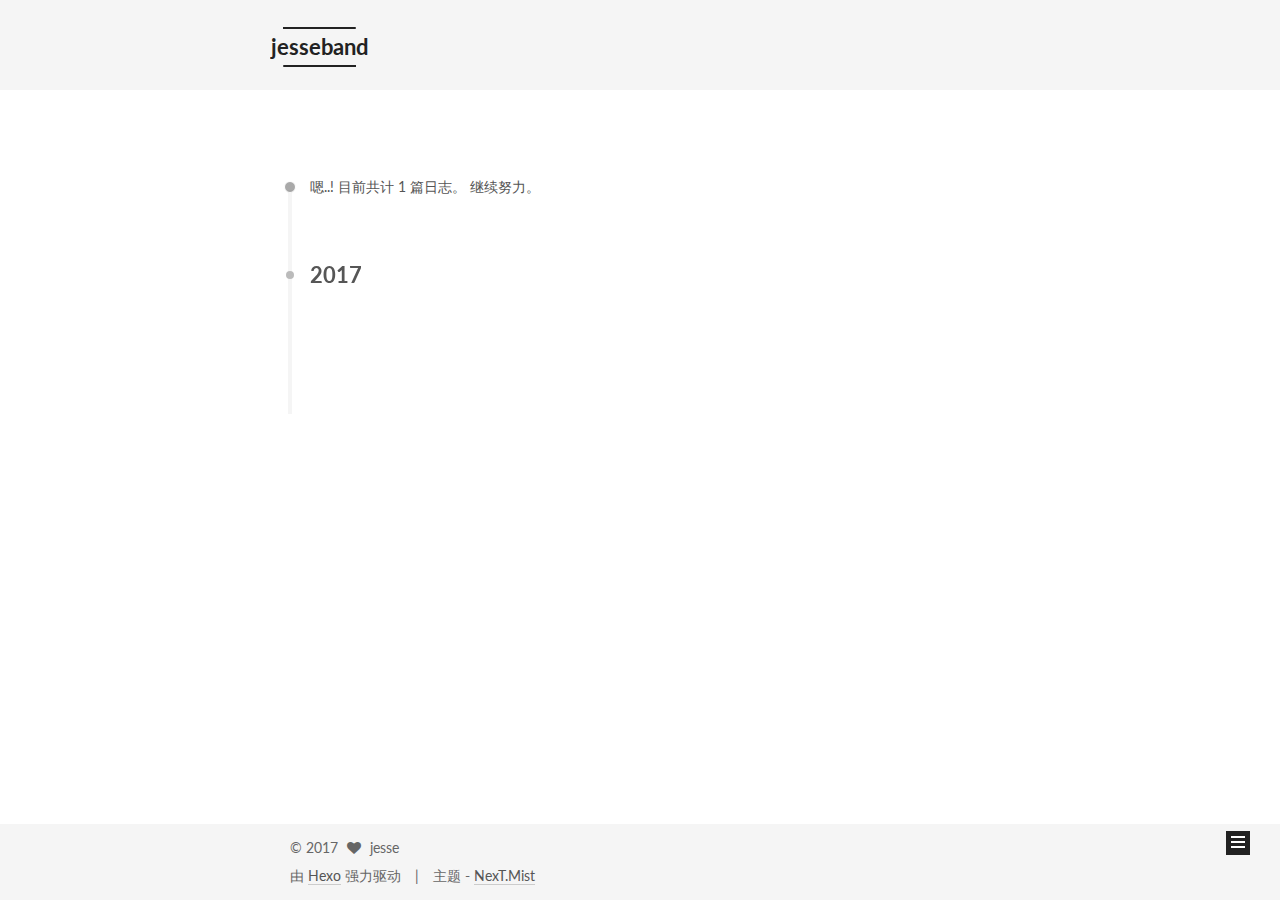
==== commit 9cedb68a: "Site updated: 2017-05-15 17:21:42" ====
--- a/archives/index.html
+++ b/archives/index.html
@@ -247,7 +247,7 @@
       
         
       
-      嗯..! 目前共计 3 篇日志。 继续努力。
+      嗯..! 目前共计 1 篇日志。 继续努力。
     </span>
 
     
@@ -271,9 +271,9 @@
 
       <h1 class="post-title">
         
-            <a class="post-title-link" href="/2017/05/11/文章标题/" itemprop="url">
+            <a class="post-title-link" href="/2017/05/15/first_blog/" itemprop="url">
               
-                <span itemprop="name">文章标题</span>
+                <span itemprop="name">用hexo搭建网站以及配置发布</span>
               
             </a>
         
@@ -281,83 +281,9 @@
 
       <div class="post-meta">
         <time class="post-time" itemprop="dateCreated"
-              datetime="2017-05-11T10:05:20+08:00"
-              content="2017-05-11" >
-          05-11
-        </time>
-      </div>
-
-    </header>
-  </article>
-
-
-
-    
-
-      
-      
-      
-
-      
-      
-
-      
-
-  <article class="post post-type-normal" itemscope itemtype="http://schema.org/Article">
-    <header class="post-header">
-
-      <h1 class="post-title">
-        
-            <a class="post-title-link" href="/2017/05/11/first/" itemprop="url">
-              
-                <span itemprop="name">first</span>
-              
-            </a>
-        
-      </h1>
-
-      <div class="post-meta">
-        <time class="post-time" itemprop="dateCreated"
-              datetime="2017-05-11T10:01:49+08:00"
-              content="2017-05-11" >
-          05-11
-        </time>
-      </div>
-
-    </header>
-  </article>
-
-
-
-    
-
-      
-      
-      
-
-      
-      
-
-      
-
-  <article class="post post-type-normal" itemscope itemtype="http://schema.org/Article">
-    <header class="post-header">
-
-      <h1 class="post-title">
-        
-            <a class="post-title-link" href="/2017/05/11/hello-world/" itemprop="url">
-              
-                <span itemprop="name">Hello World</span>
-              
-            </a>
-        
-      </h1>
-
-      <div class="post-meta">
-        <time class="post-time" itemprop="dateCreated"
-              datetime="2017-05-11T09:54:51+08:00"
-              content="2017-05-11" >
-          05-11
+              datetime="2017-05-15T15:58:07+08:00"
+              content="2017-05-15" >
+          05-15
         </time>
       </div>
 
@@ -414,7 +340,7 @@
           
             <div class="site-state-item site-state-posts">
               <a href="/archives">
-                <span class="site-state-item-count">3</span>
+                <span class="site-state-item-count">1</span>
                 <span class="site-state-item-name">日志</span>
               </a>
             </div>
@@ -422,6 +348,15 @@
 
           
 
+          
+            
+            
+            <div class="site-state-item site-state-tags">
+              
+                <span class="site-state-item-count">1</span>
+                <span class="site-state-item-name">标签</span>
+              
+            </div>
           
 
         </nav>
--- a/css/main.css
+++ b/css/main.css
@@ -1684,7 +1684,7 @@
   width: 4px;
   height: 4px;
   border-radius: 50%;
-  background: #1a711d;
+  background: #998820;
 }
 .links-of-blogroll {
   font-size: 13px;
